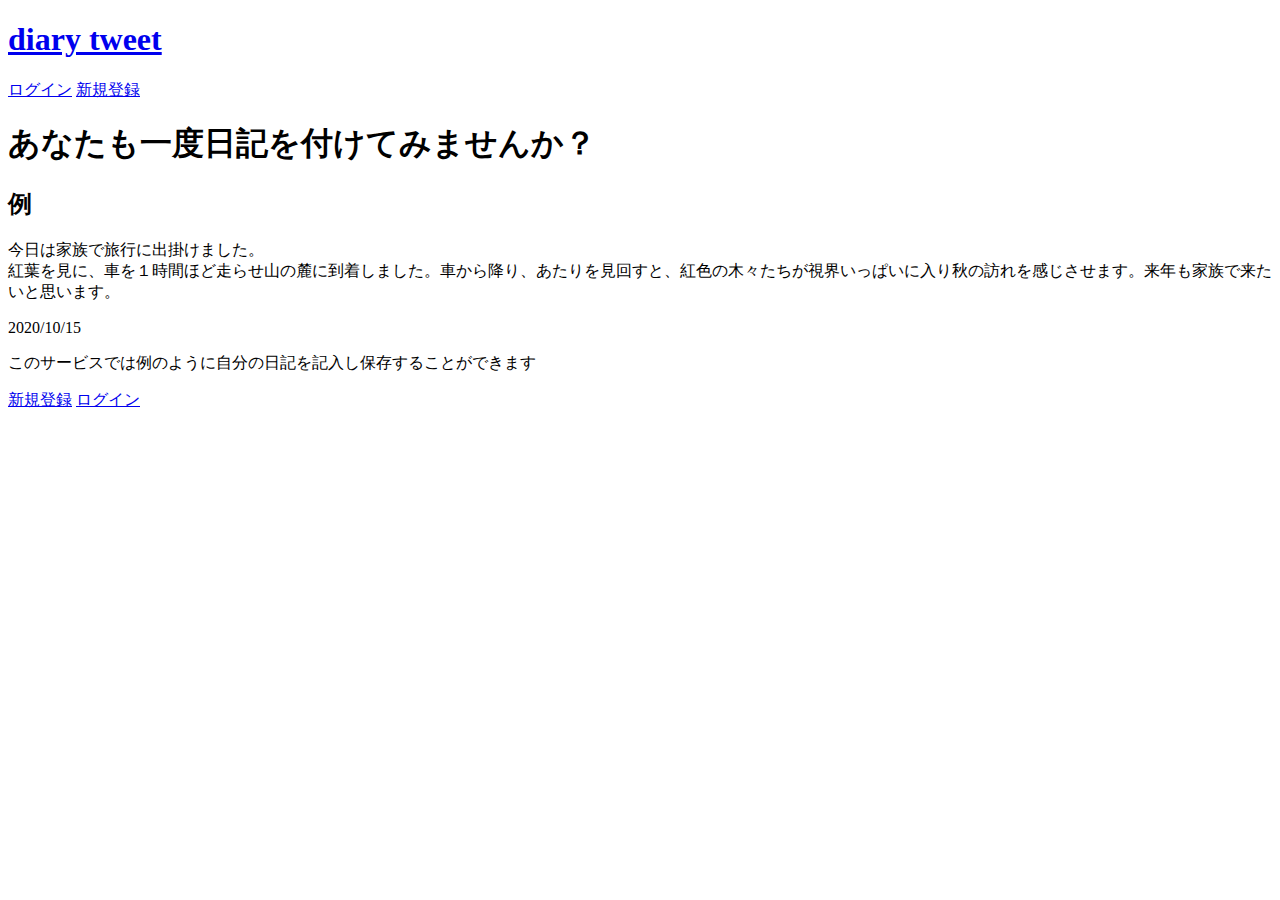
==== src/main/resources/templates/index.html @ 62cf13b8 "updata" ====
<!DOCTYPE html>
<html lang="jp">
<head>
  <meta charset="UTF-8">
  <meta name="viewport" content="width=device-width, initial-scale=1.0">
  <title>diary tweet</title>
  <link rel="stylesheet" href="css/top.css">
</head>
<body>
  <div class="top">
    <h1 class="head"><a href="/" >diary tweet</a></h1>
    <div class="login">
      <a href="/log">ログイン</a>
      <a href="/login">新規登録</a>
    </div>
  </div>
  <div class="main">
    <h1>あなたも一度日記を付けてみませんか？</h1>
    <h2>例</h2>
      <p>今日は家族で旅行に出掛けました。<br>紅葉を見に、車を１時間ほど走らせ山の麓に到着しました。車から降り、あたりを見回すと、紅色の木々たちが視界いっぱいに入り秋の訪れを感じさせます。来年も家族で来たいと思います。</p>
      <p>2020/10/15</p>

      <p>このサービスでは例のように自分の日記を記入し保存することができます</p>

        
  </div>
  <div class="footer">
    <a href="/login">新規登録</a>
    <a href="/log">ログイン</a>
  </div>
  
</body>
</html>
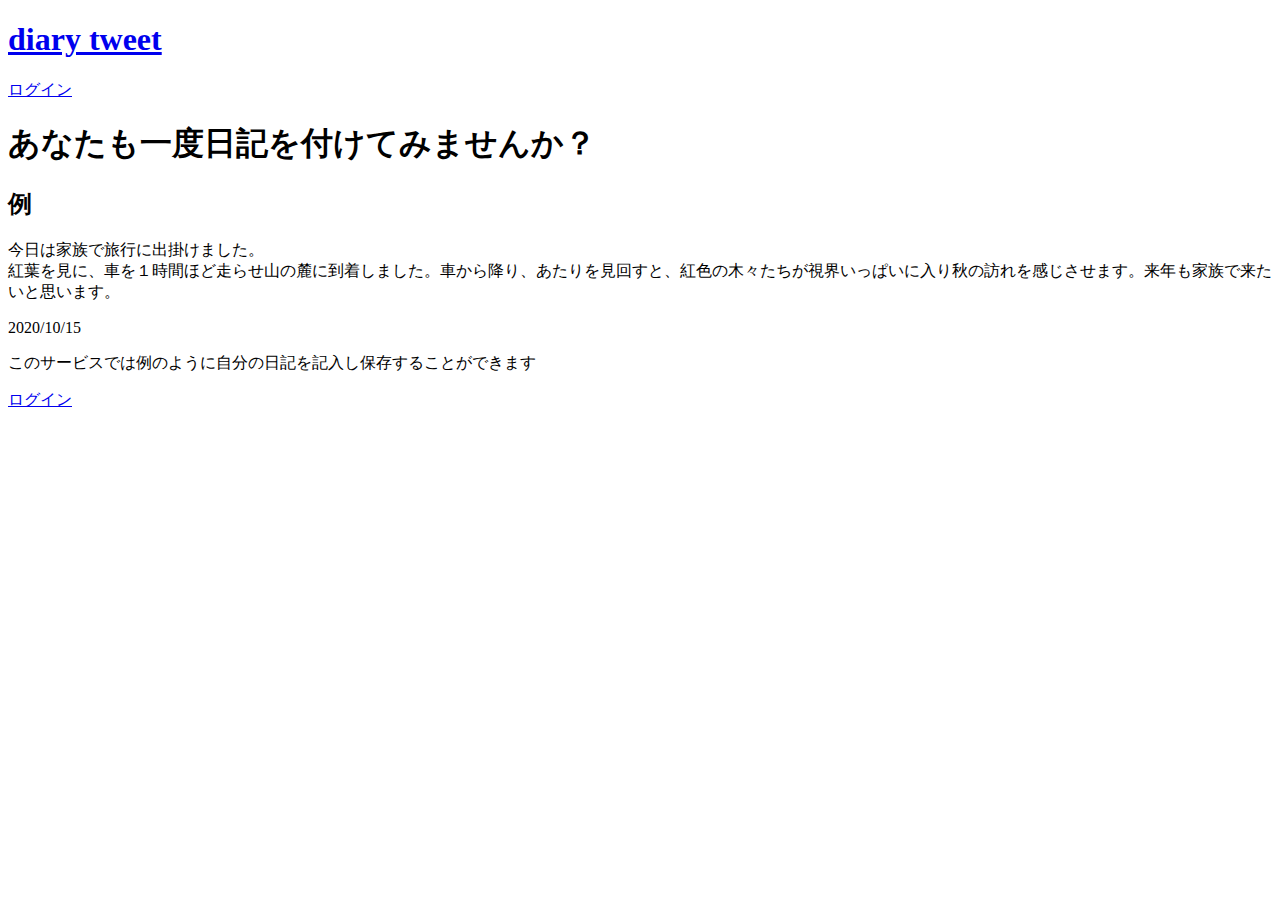
==== commit b3a8b954: "first commit" ====
--- a/src/main/resources/templates/index.html
+++ b/src/main/resources/templates/index.html
@@ -8,10 +8,9 @@
 </head>
 <body>
   <div class="top">
-    <h1 class="head"><a href="/" >diary tweet</a></h1>
+    <h1 class="head"><a href="@{/}" >diary tweet</a></h1>
     <div class="login">
       <a href="/log">ログイン</a>
-      <a href="/login">新規登録</a>
     </div>
   </div>
   <div class="main">
@@ -25,7 +24,6 @@
         
   </div>
   <div class="footer">
-    <a href="/login">新規登録</a>
     <a href="/log">ログイン</a>
   </div>
   
